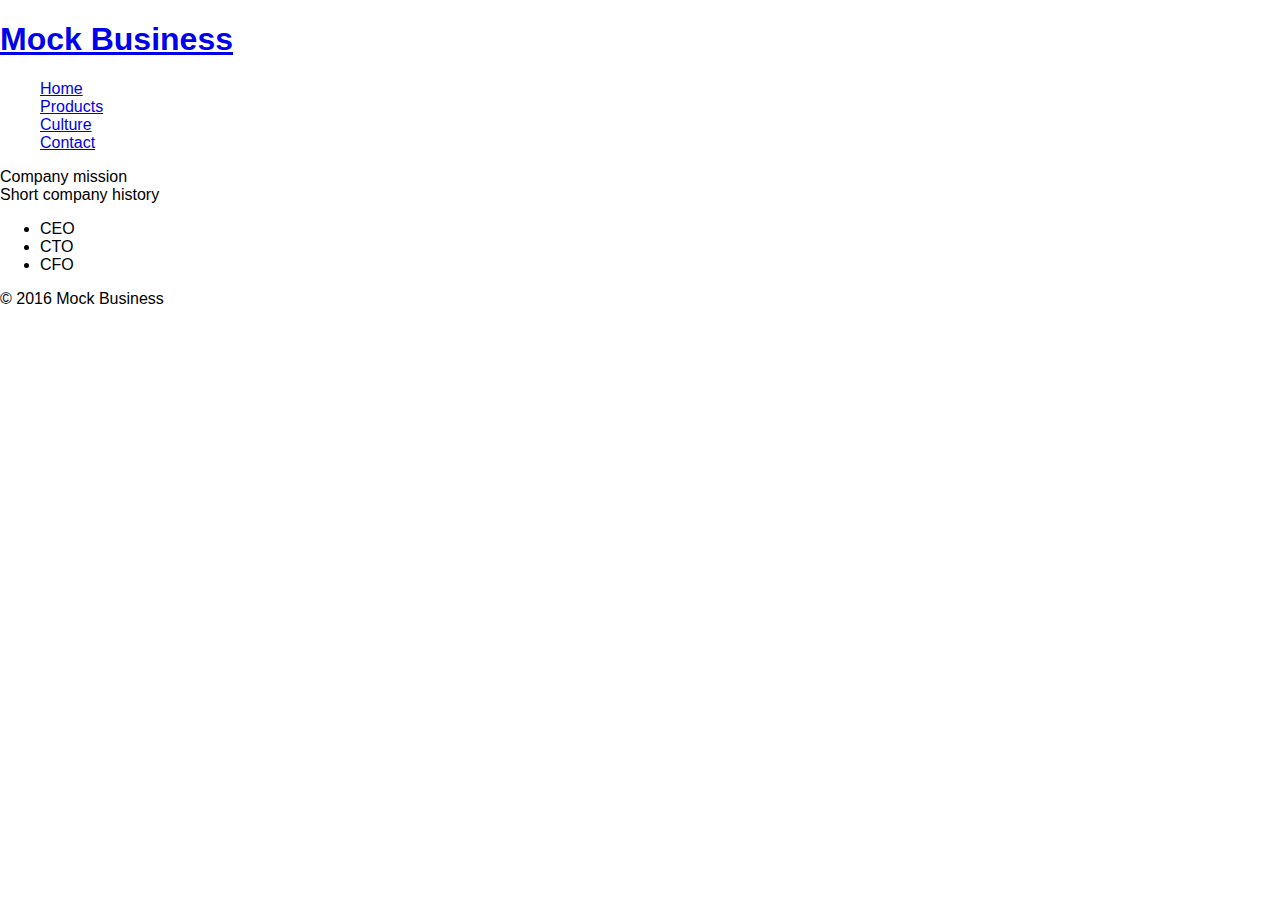
==== index.html @ eec4dad1 "basic structure, completed nav bar" ====
<!DOCTYPE html>
<html lang="en">
<head>
  <meta charset="UTF-8">
  <title>Mock Business</title>
  <link rel="stylesheet" type="text/css" href="normalize.css">
</head>
<body>
  <header>
    <a href="index.html">
    <h1>Mock Business</h1>
    </a>

    <nav>
      <ul>
        <li><a href="index.html">Home</a></li>
        <li><a href="products.html">Products</a></li>
        <li><a href="culture.html">Culture</a></li>
        <li><a href="contact.html">Contact</a></li>
      </ul>
    </nav>
  </header>

  <article>
    Company mission
  </article>
  <article>
    Short company history
  </article>
  <article>
    <ul>
      <li>CEO</li>
      <li>CTO</li>
      <li>CFO</li>
    </ul>
  </article>
<!--   3. Find some fun imagery to include on the home page.  -->

  <footer>
    <p>&copy; 2016 Mock Business</p>
  </footer>
</body>
</html>
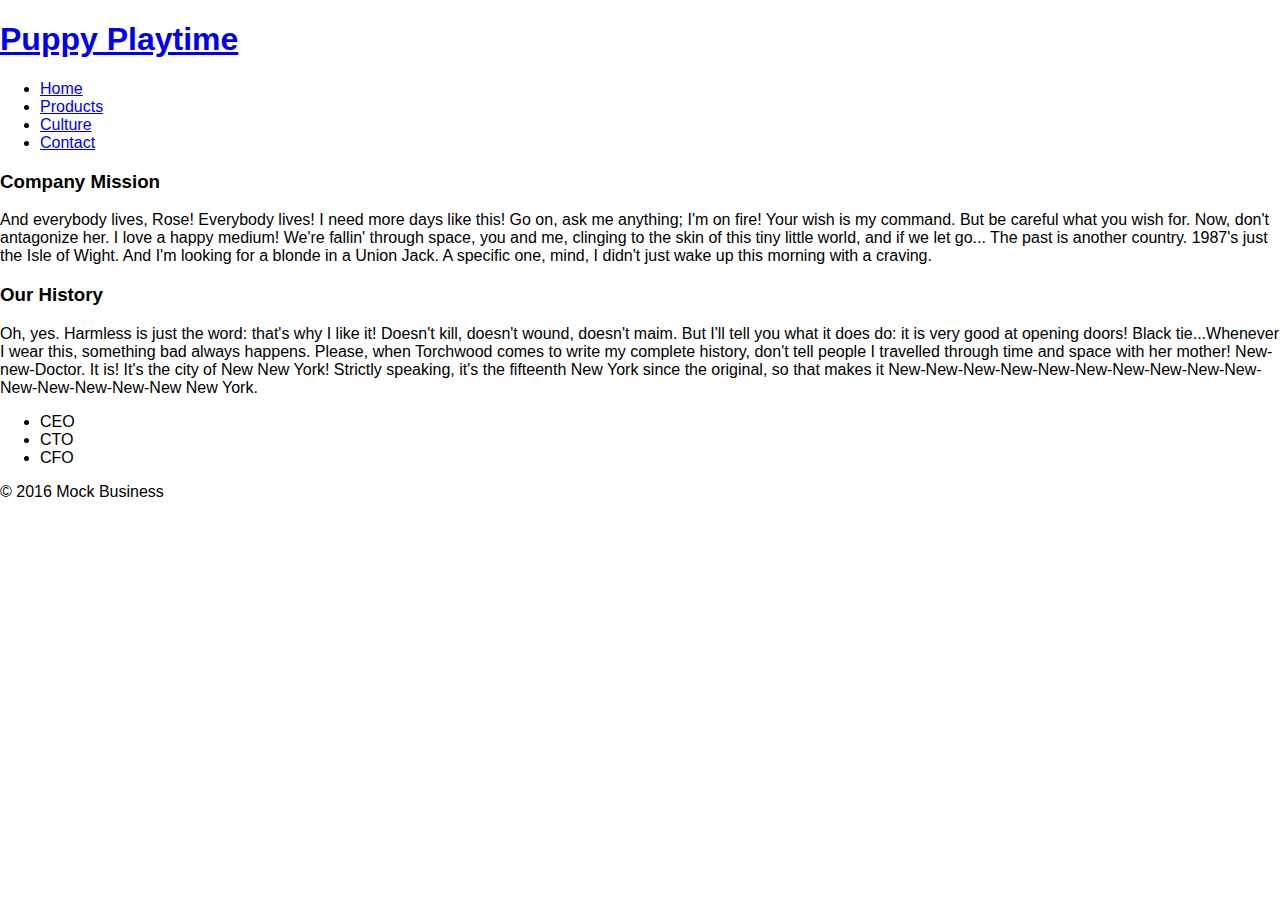
==== commit 330c33db: "added images" ====
--- a/index.html
+++ b/index.html
@@ -2,13 +2,14 @@
 <html lang="en">
 <head>
   <meta charset="UTF-8">
-  <title>Mock Business</title>
+  <title>Puppy Playtime</title>
   <link rel="stylesheet" type="text/css" href="normalize.css">
+  <link rel="stylesheet" type="text/css" href="styles.css">
 </head>
 <body>
   <header>
     <a href="index.html">
-    <h1>Mock Business</h1>
+    <h1>Puppy Playtime</h1>
     </a>
 
     <nav>
@@ -22,10 +23,12 @@
   </header>
 
   <article>
-    Company mission
+    <h3>Company Mission</h3>
+      <p>And everybody lives, Rose! Everybody lives! I need more days like this! Go on, ask me anything; I'm on fire! Your wish is my command. But be careful what you wish for. Now, don't antagonize her. I love a happy medium! We're fallin' through space, you and me, clinging to the skin of this tiny little world, and if we let go... The past is another country. 1987's just the Isle of Wight. And I'm looking for a blonde in a Union Jack. A specific one, mind, I didn't just wake up this morning with a craving.</p>
   </article>
   <article>
-    Short company history
+    <h3>Our History</h3>
+      <p>Oh, yes. Harmless is just the word: that's why I like it! Doesn't kill, doesn't wound, doesn't maim. But I'll tell you what it does do: it is very good at opening doors! Black tie...Whenever I wear this, something bad always happens. Please, when Torchwood comes to write my complete history, don't tell people I travelled through time and space with her mother! New-new-Doctor. It is! It's the city of New New York! Strictly speaking, it's the fifteenth New York since the original, so that makes it New-New-New-New-New-New-New-New-New-New-New-New-New-New-New New York.</p>
   </article>
   <article>
     <ul>
--- a/styles.css
+++ b/styles.css
@@ -0,0 +1,4 @@
+img {
+  float: left;
+  width: 100px;
+}